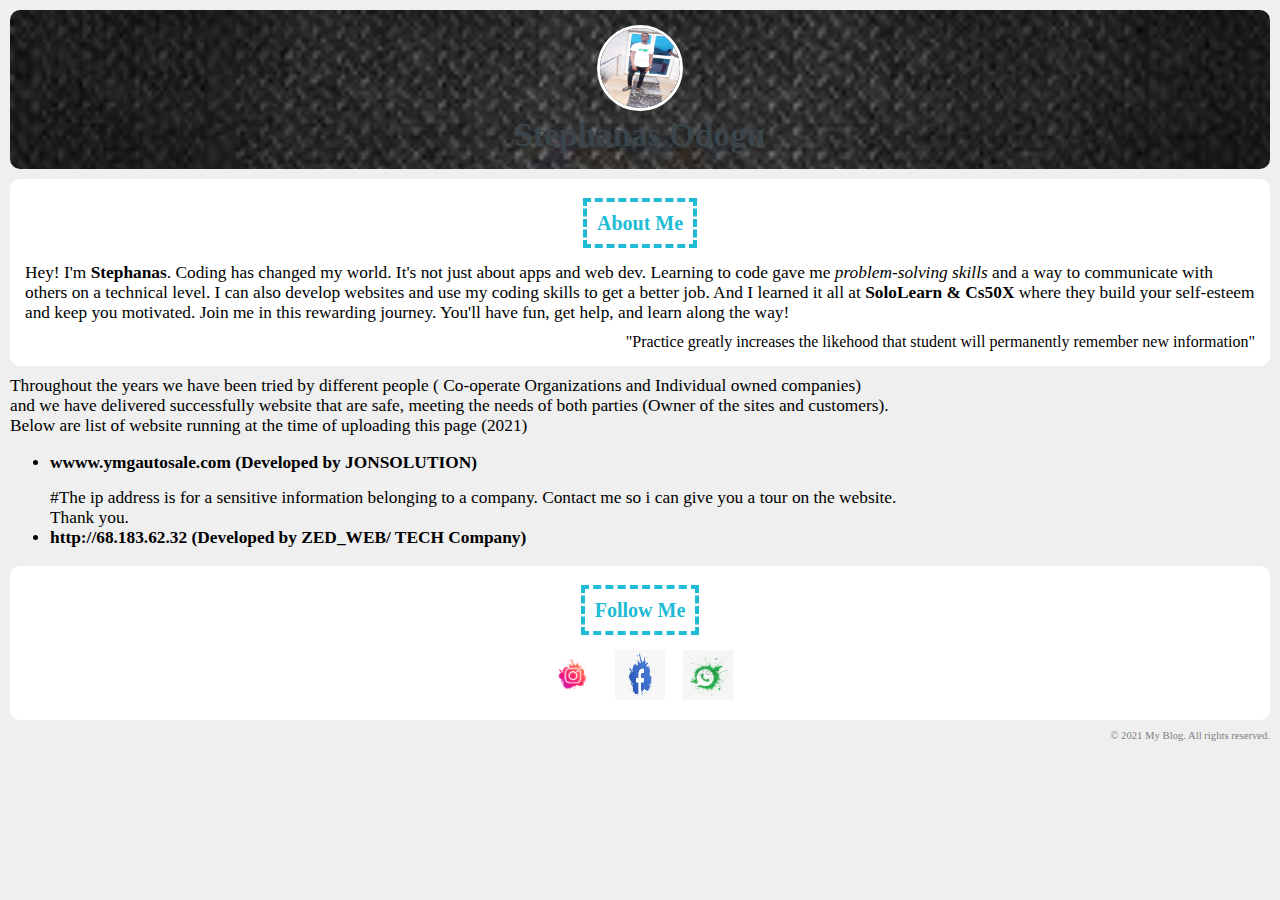
==== myweb.html @ 83c4968a "myweb.html" ====
<!DOCTYPE html>
<html>
<head>
  <link href="indexcss.css" rel="stylesheet">
</head>

<body>
    <div id="header" class="section">
    <img alt="" class="img-circle" src="stephanas1.jpg">
    <p>Stephanas Odogu</p>
    </div>
    <!-- header end -->
        
    <!-- About Me section start -->
        <div class="section">
            <h1><span>About Me</span></h1>
            <p>
                Hey! I'm <strong>Stephanas</strong>. Coding has changed my world. It's not just about apps and web dev. Learning to code gave me <i>problem-solving skills</i> and a way to communicate with others on a technical level. I can also develop websites and use my coding skills to get a better job. And I learned it all at <strong>SoloLearn & Cs50X</strong> where they build your self-esteem and keep you motivated. Join me in this rewarding journey. You'll have fun, get help, and learn along the way!
            </p>
            <p class="quote">"Practice greatly increases the likehood that student will permanently remember new information"</p>
        </div>
        <!-- About Me section end -->
	<p>Throughout the years we have been tried by different people ( Co-operate Organizations and Individual owned companies)<br>
		and we have delivered successfully website that are safe, meeting the needs of both parties (Owner of the sites and customers).

	</p>
	<p> Below are list of website running at the time of uploading this page (2021)
	</p>
	<ul>
		<li>wwww.ymgautosale.com (Developed by JONSOLUTION)</li>

		#The ip address is for a sensitive information belonging to a company. Contact me so i can give you a tour on the website.<br> Thank you.
		<li>http://68.183.62.32 (Developed by ZED_WEB/ TECH Company)</li>
	</ul>

	 <!-- Contacts section start -->
        <div class="section" id="contacts">
            <h1><span>Follow Me</span></h1>
            <div>
                <a href="https://www.instagram.com/steveosanebi/" >
                    <img alt="instagram" src="instagram.png" />
                </a>
                <a href="https://www.facebook.com/steven.love.75685">
                    <img alt="Facebook" src="Facebook.jpg"/>
                </a>
                <a href="https://api.whatsapp.com/send?phone=234782805648text=welcome%20to%20my%20whatsapp">
                    <img alt="Whatsapp" src="Whatsapp.jpg" />
                </a>
            </div>
        </div>
        <!-- Contacts section end -->
        
        <div class="copyright">
            &copy; 2021 My Blog. All rights reserved.
        </div>

</body>
</html>
---- indexcss.css ----
html {
    margin: 0;
    padding: 0;
}
body {
     background-image: url("All Lang.jpg");
    font-family: 'Handlee', cursive;
    font-size: 13pt;
    background-color: #efefef;
    padding: 10px;
    margin: 0;
}
h1 {
    font-size: 15pt;
    color: #20bcd5;
    text-align: center;
    padding: 18px 0 18px 0;
    margin: 0 0 10px 0;
}
h1 span {
    border: 4px dashed #20bcd5;
    padding: 10px;
}
p {
    padding: 0;
    margin: 0;
}
.img-circle {
    border: 3px solid white;
    border-radius: 50%;
}
.section {
    background-color: #fff;
    padding: 15px;
    margin-bottom: 10px;
    border-radius: 10px;
}
#table{ 
   border-collapse:collapse;
   background-color: #fff;
   padding: 15px;
    margin-bottom: 10px;
    border-radius: 10px;
   color: black;
   font-size:30px;
   

   
   
}
a:hover{
	 color:yellow;
	 background-color: blue;
}
#header {
    background-image: url("python.jpg");
    background-size: cover;
}
#header img {
    display: block;
    width: 80px;
    height: 80px;
    margin: auto;
}
#header p {
    font-size: 25pt;
    color: #3b464c;
    padding-top: 5px;
    margin: 0;
    font-weight: bold;
    text-align: center;
}
.quote {
    font-size: 12pt;
    text-align: right;
    margin-top: 10px;
}
table {
    width: 100%;
    font-size: 11pt;
}
table, th, td {
    border: 2px solid #cecece;
    border-collapse: collapse;
    text-align: center;
    table-layout: fixed;
}
.selected {
    background-color: #f36f48;
    font-weight: bold;
    color: white;
}
li {
    margin-bottom: 15px;
    font-weight: bold;
}
progress {
    width: 70%;
    height: 20px;
    color: #3fb6b2;
    background: #efefef;
}
progress::-webkit-progress-bar {
    background: #efefef;
}
progress::-webkit-progress-value {
    background: #3fb6b2;
} 
progress::-moz-progress-bar {
    color: #3fb6b2;
    background: #efefef;
}
iframe, audio {
    display: block;
    margin: 0 auto;
    border: 3px solid #3fb6b2;
}
hr {
    border: 0;
    height: 1px;
    background: #f36f48;
}
form {
    text-align: center;
    margin-top: 0;
}
.submit {
    background-color: #3fb6b2;
    padding: 12px 45px;
    border-radius: 5px;
    cursor: pointer;
    color: #ffffff;
    border: none;
    outline: none;
    margin: 0;
    font-weight: bold;
}
.submit:hover {
    background-color: #43a09d;
}
textarea {
    height: 100px;
}
input, textarea {
    margin-bottom: 10px;
    font-size: 11pt;
    padding: 15px 10px 10px;
    border: 1px solid #cecece;
    background-color: #efefef;
    color: #787575;
    border-radius: 5px;
    width: 70%;
    outline: none;
}
.face {
    transform: scale(0.4);
    margin: 0 auto;
    display: block;
    margin-top: -35px;
    margin-bottom: -25px;
}
#contacts img {
    height: 50px;
    width: 50px;
    margin-left: 7px;
    margin-right: 7px;
}
#contacts a {
    text-decoration: none;
}
#contacts img:hover {
    opacity: 0.8;
}
#contacts {
    text-align: center;
}
.copyright {
    font-size: 8pt;
    text-align: right;
    padding-bottom: 10px;
    color: grey;
}
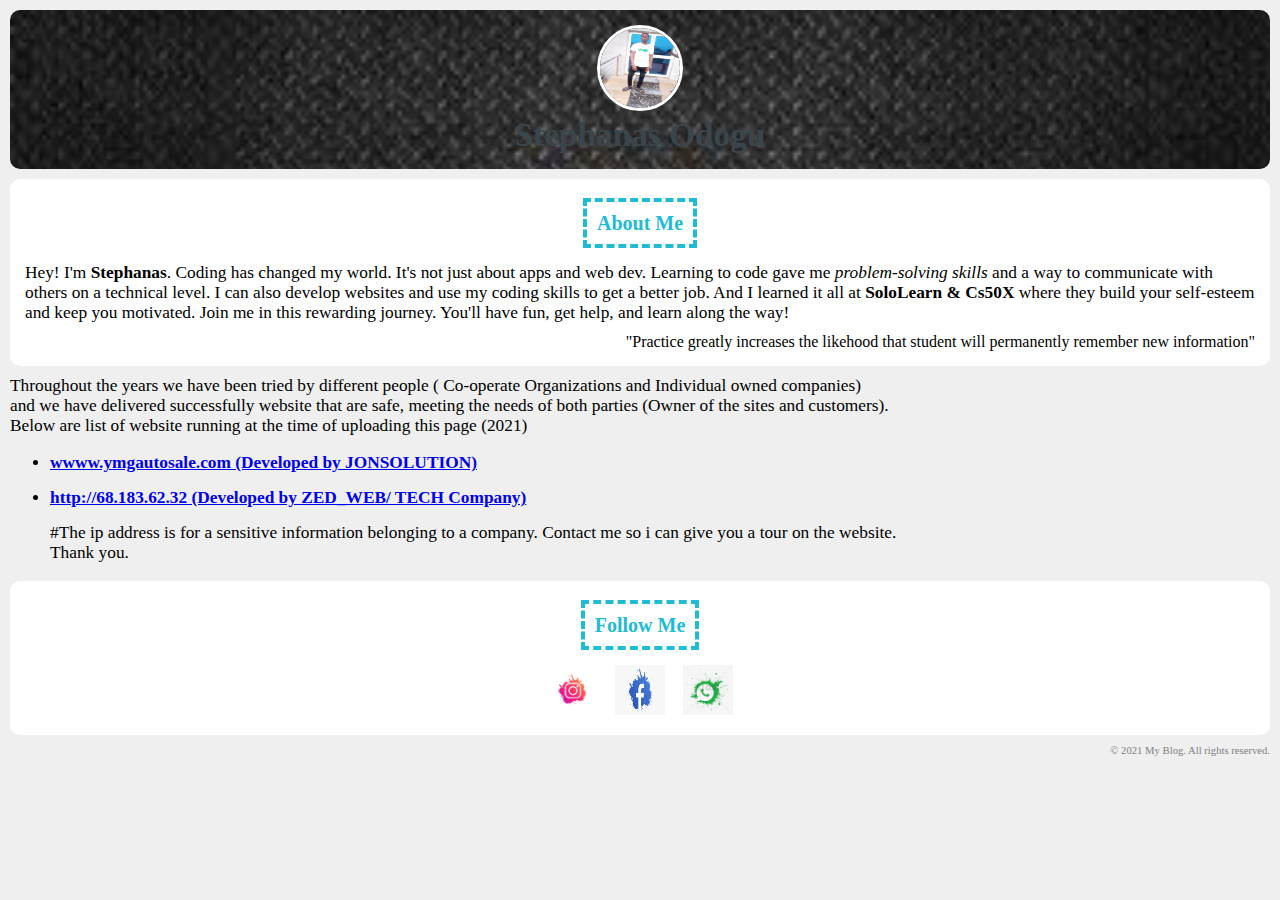
==== commit 5679c21a: "Update myweb.html" ====
--- a/myweb.html
+++ b/myweb.html
@@ -27,10 +27,11 @@
 	<p> Below are list of website running at the time of uploading this page (2021)
 	</p>
 	<ul>
-		<li>wwww.ymgautosale.com (Developed by JONSOLUTION)</li>
+		<li><a href="wwww.ymgautosale.com">wwww.ymgautosale.com (Developed by JONSOLUTION)</a></li>
 
+		
+		<li><a href="http://68.183.62.32">http://68.183.62.32 (Developed by ZED_WEB/ TECH Company)</a></li>
 		#The ip address is for a sensitive information belonging to a company. Contact me so i can give you a tour on the website.<br> Thank you.
-		<li>http://68.183.62.32 (Developed by ZED_WEB/ TECH Company)</li>
 	</ul>
 
 	 <!-- Contacts section start -->
@@ -55,4 +56,4 @@
         </div>
 
 </body>
-</html>+</html>
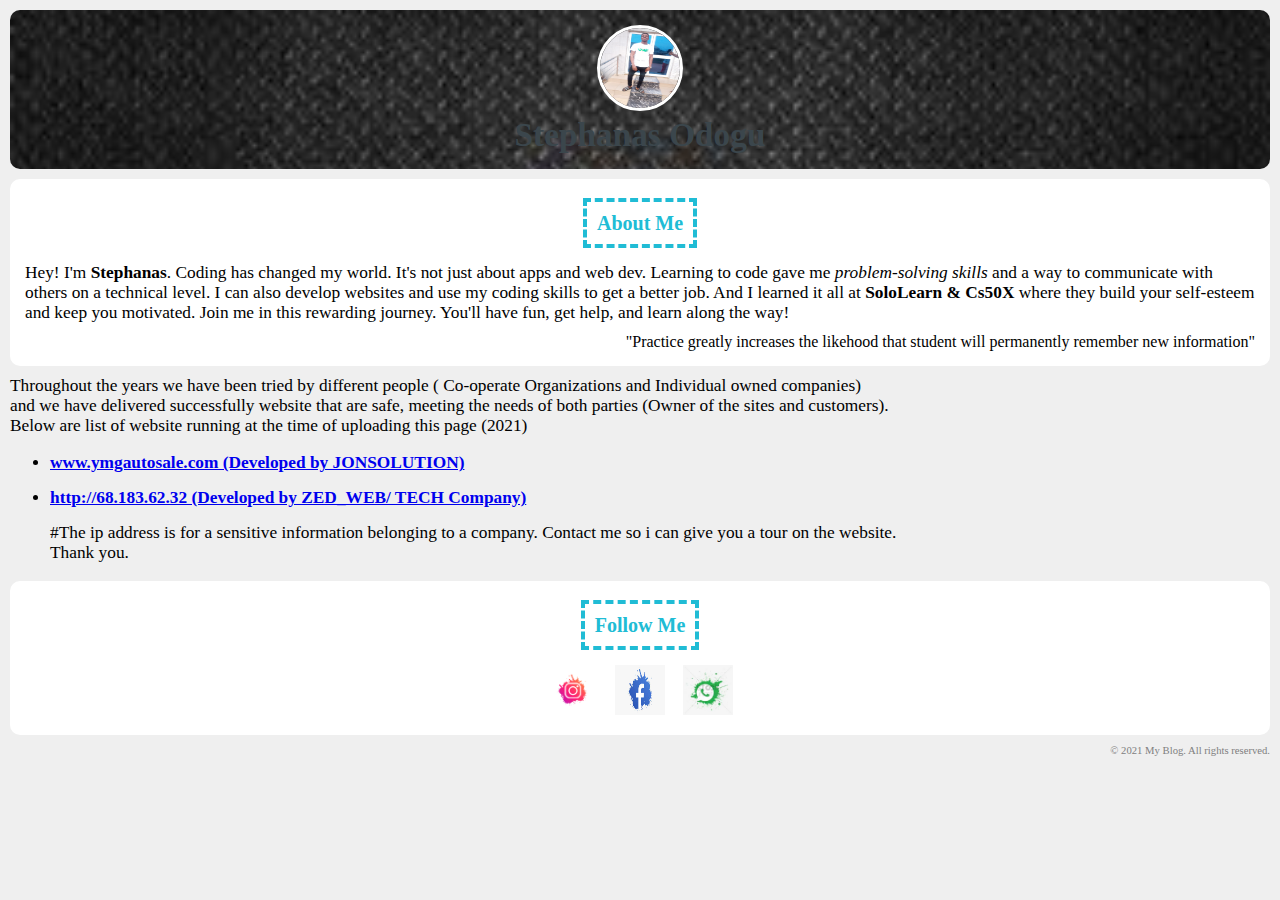
==== commit 5e231b7b: "Update myweb.html" ====
--- a/myweb.html
+++ b/myweb.html
@@ -27,7 +27,7 @@
 	<p> Below are list of website running at the time of uploading this page (2021)
 	</p>
 	<ul>
-		<li><a href="wwww.ymgautosale.com">wwww.ymgautosale.com (Developed by JONSOLUTION)</a></li>
+		<li><a href="https://ymgautosales.com/">www.ymgautosale.com (Developed by JONSOLUTION)</a></li>
 
 		
 		<li><a href="http://68.183.62.32">http://68.183.62.32 (Developed by ZED_WEB/ TECH Company)</a></li>
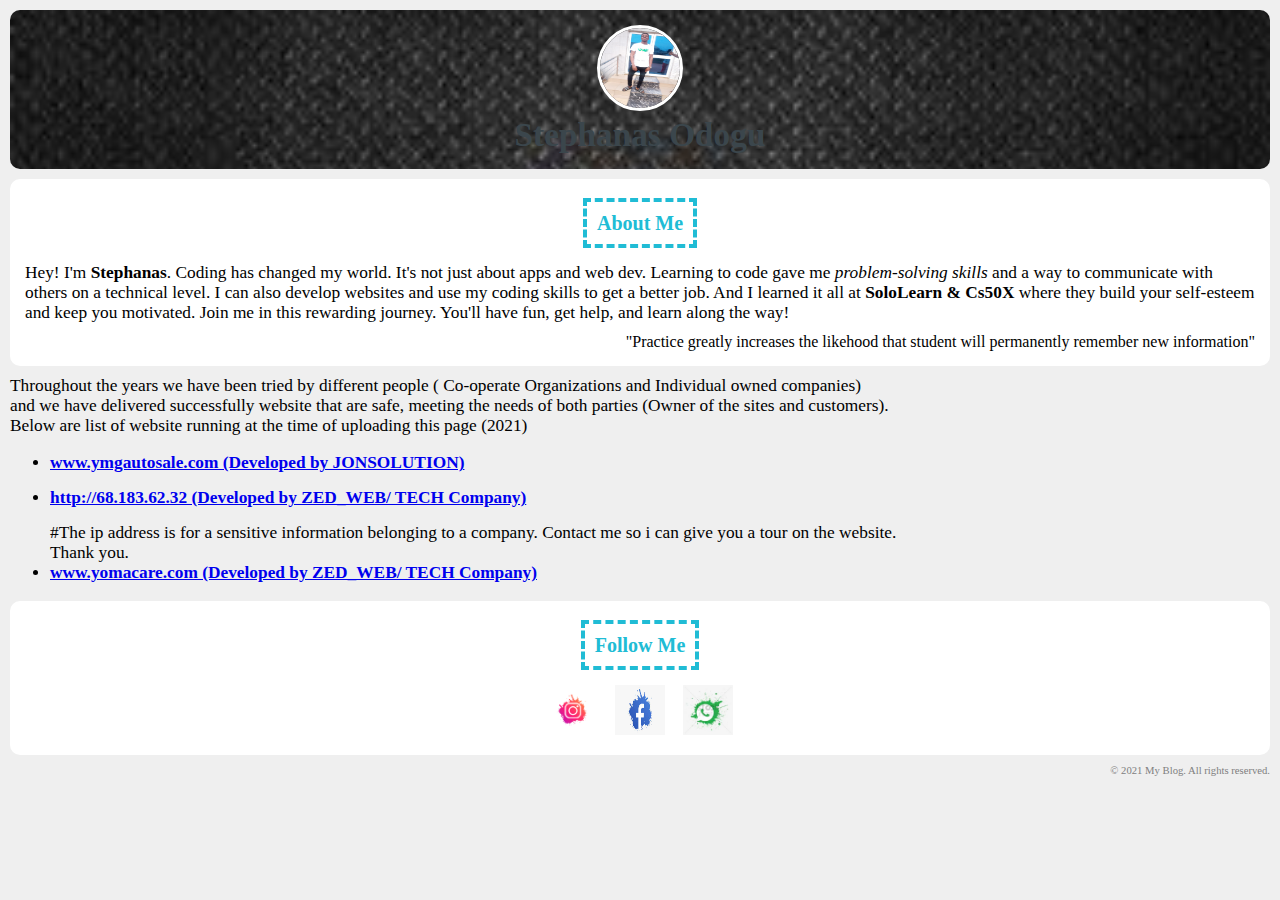
==== commit b5f9db2e: "adding yomacare link" ====
--- a/myweb.html
+++ b/myweb.html
@@ -32,6 +32,9 @@
 		
 		<li><a href="http://68.183.62.32">http://68.183.62.32 (Developed by ZED_WEB/ TECH Company)</a></li>
 		#The ip address is for a sensitive information belonging to a company. Contact me so i can give you a tour on the website.<br> Thank you.
+		
+		
+		<li><a href="https://yomacare.com/">www.yomacare.com (Developed by ZED_WEB/ TECH Company)</a></li>
 	</ul>
 
 	 <!-- Contacts section start -->
